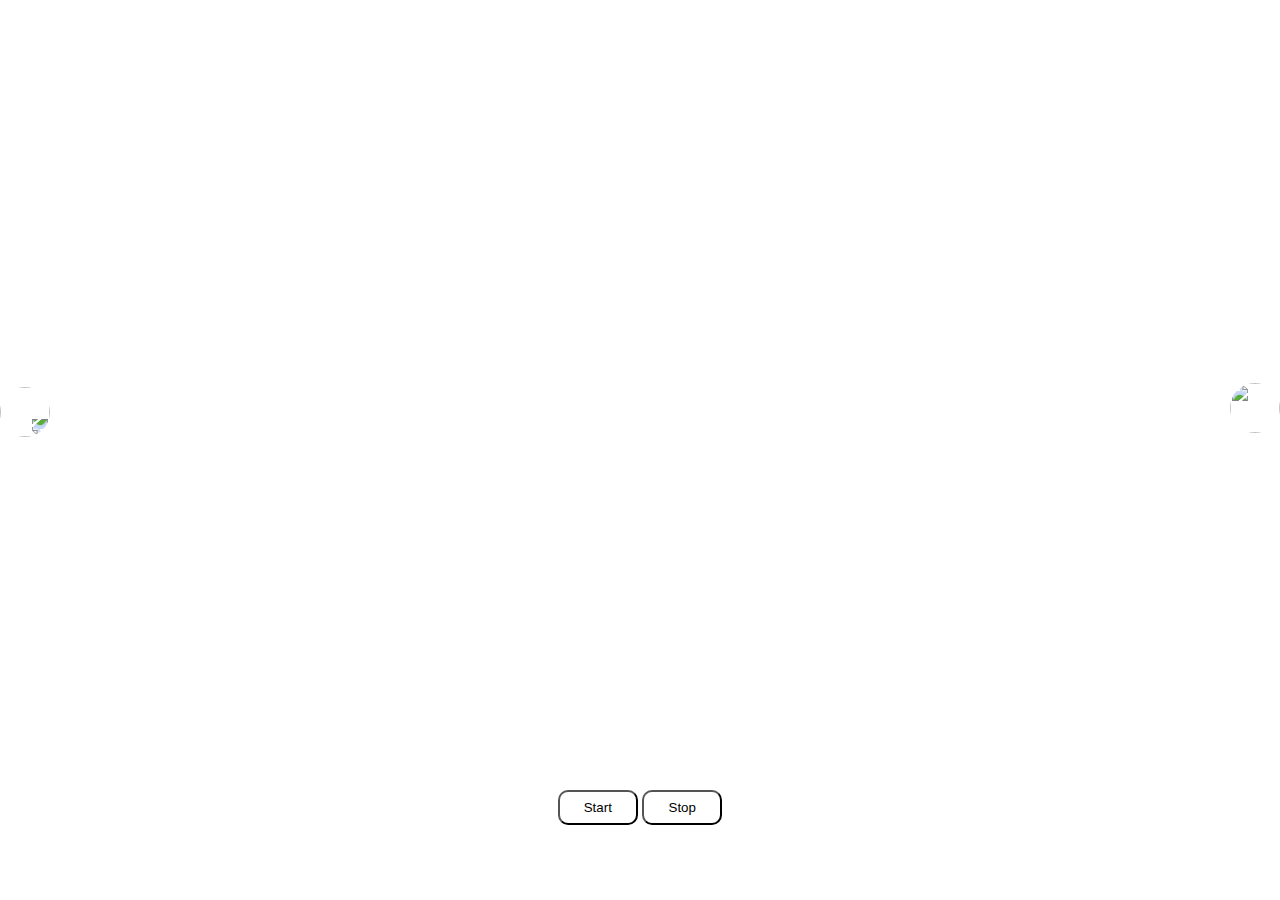
==== index.html @ b7ece48e "added slideshow with start, stop, next, previous button functionalities." ====
<!DOCTYPE html>
<html lang="en">

<head>
    <meta charset="UTF-8">
    <meta http-equiv="X-UA-Compatible" content="IE=edge">
    <meta name="viewport" content="width=device-width, initial-scale=1.0">
    <title>Slideshow</title>
    <link rel="stylesheet" href="index.css">
</head>

<body>
    <div class="navbar"></div>
    <div class="main_box">
        <div class="lft_btn"><img
                src="https://imgs.search.brave.com/rb1pg-EGF34oHZbF1BiZS4hxRlPBnF0rBDygB3-sCtg/rs:fit:512:512:1/g:ce/aHR0cHM6Ly93d3cu/ZnJlZWljb25zcG5n/LmNvbS91cGxvYWRz/L2Fycm93LWljb24t/LW15aWNvbmZpbmRl/ci0yMy5wbmc"
                alt=""></div>
        <div class="container"></div>
        <div class="rgt_btn"><img
                src="https://imgs.search.brave.com/rb1pg-EGF34oHZbF1BiZS4hxRlPBnF0rBDygB3-sCtg/rs:fit:512:512:1/g:ce/aHR0cHM6Ly93d3cu/ZnJlZWljb25zcG5n/LmNvbS91cGxvYWRz/L2Fycm93LWljb24t/LW15aWNvbmZpbmRl/ci0yMy5wbmc"
                alt=""></div>
    </div>
    <div class="controls">
        <button class="start">Start</button>
        <button class="stop">Stop</button>
    </div>
</body>

</html>
<script src="index.js"></script>
---- index.css ----
* {
    margin: 0px;
    padding: 0px;
    box-sizing: border-box;
    font-family: 'Segoe UI', Tahoma, Geneva, Verdana, sans-serif;
}

.navbar {
    height: 50px;
}

.main_box {
    display: flex;
}

.container {
    width: 1280px;
    height: 720px;
    /* border: 1px solid black; */
    margin: auto;
}

.container>img {
    width: 100%;
    height: 100%;
}

.lft_btn {
    /* border: 1px solid black; */
    margin-top: auto;
    margin-bottom: auto;
    cursor: pointer;
    transform: rotate(180deg);
}

.rgt_btn {
    /* border: 1px solid black; */
    margin-top: auto;
    margin-bottom: auto;
    cursor: pointer;
}

.lft_btn>img {
    /* border: 1px solid black; */
    width: 50px;
    height: 50px;
    border-radius: 50px;
}

.lft_btn>img:hover {
    background-color: rgb(207, 207, 207);
}

.rgt_btn>img {
    /* border: 1px solid black; */
    width: 50px;
    height: 50px;
    border-radius: 50px;
}

.rgt_btn>img:hover {
    background-color: rgb(207, 207, 207);
}

.controls {
    height: 50px;
    width: 200px;
    margin: auto;
    margin-top: 20px;
    text-align: center;
}

.start {
    height: 60%;
    background-color: transparent;
    border-radius: 10px;
    cursor: pointer;
    width: 40%;
    height: 70%;
}

.start:hover {
    background-color: rgb(0, 0, 0);
    color: white;
    font-size: medium;
}

.stop {
    height: 60%;
    background-color: transparent;
    border-radius: 10px;
    cursor: pointer;
    width: 40%;
    height: 70%;
}

.stop:hover {
    background-color: black;
    color: white;
    font-size: medium
}
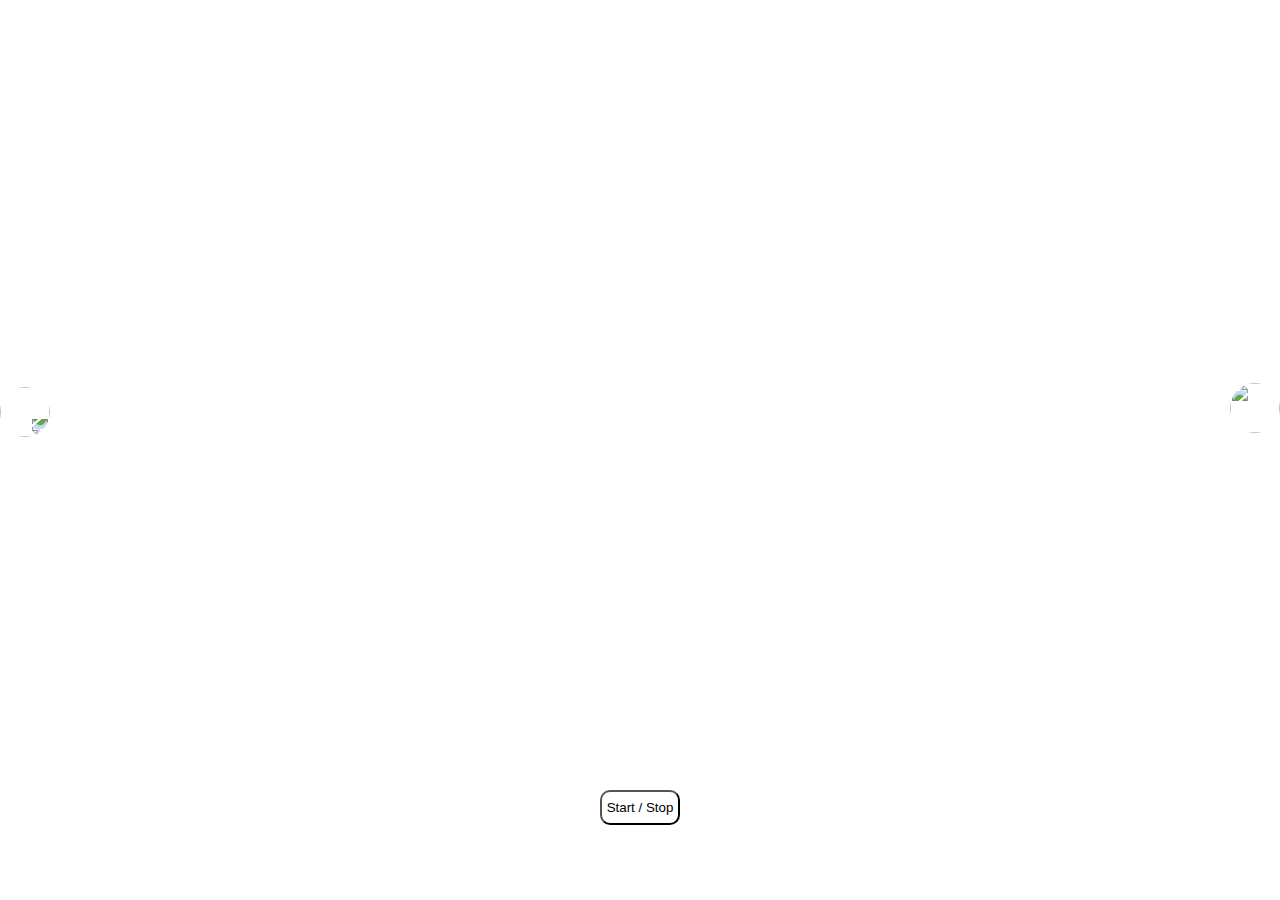
==== commit 4866ab67: "added start and stop functionality with single button" ====
--- a/index.html
+++ b/index.html
@@ -21,8 +21,7 @@
                 alt=""></div>
     </div>
     <div class="controls">
-        <button class="start">Start</button>
-        <button class="stop">Stop</button>
+        <button class="start">Start / Stop</button>
     </div>
 </body>
 
--- a/index.css
+++ b/index.css
@@ -82,7 +82,7 @@
 .start:hover {
     background-color: rgb(0, 0, 0);
     color: white;
-    font-size: medium;
+
 }
 
 .stop {
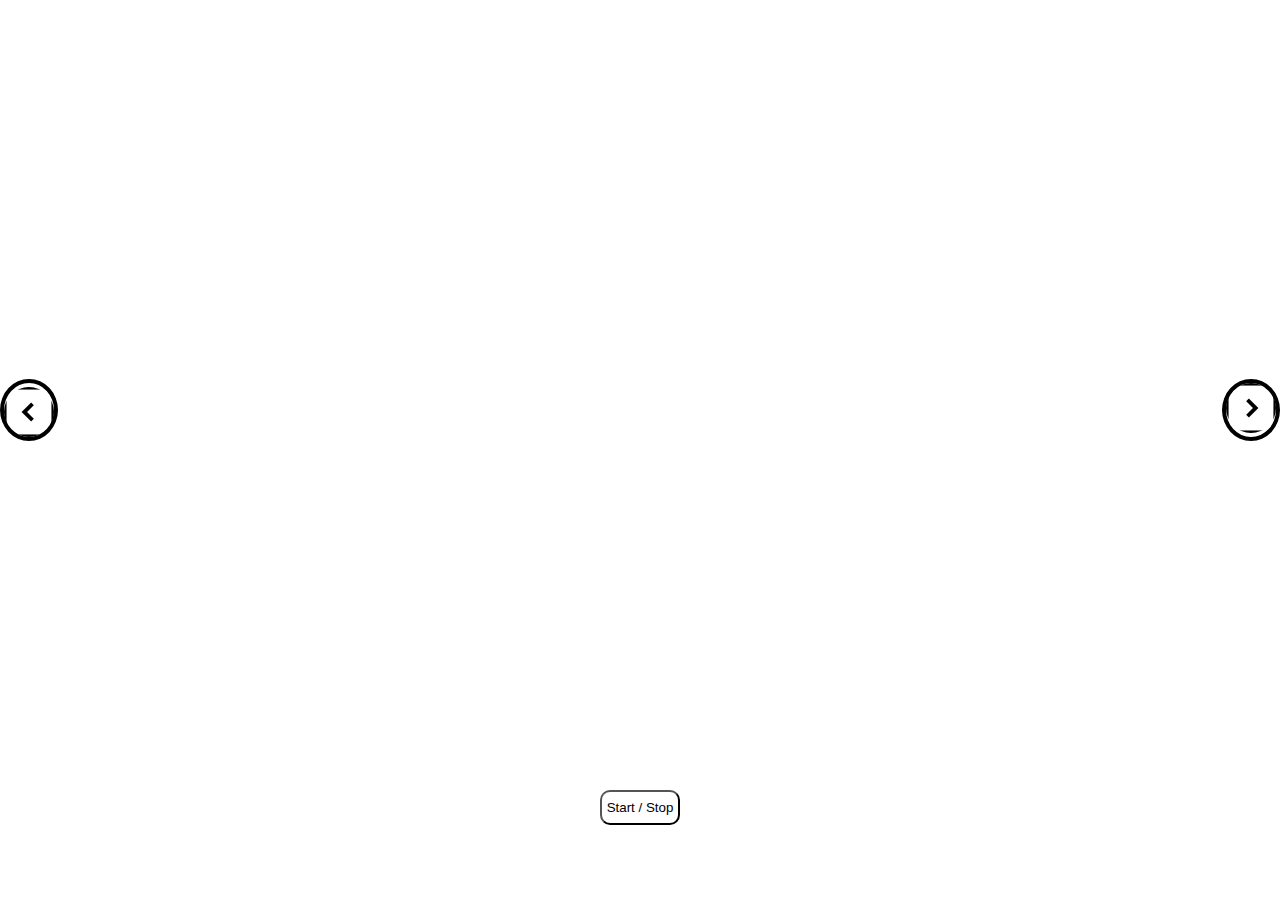
==== commit f82ff6ed: "fixed bug in changing images" ====
--- a/index.html
+++ b/index.html
@@ -12,13 +12,9 @@
 <body>
     <div class="navbar"></div>
     <div class="main_box">
-        <div class="lft_btn"><img
-                src="https://imgs.search.brave.com/rb1pg-EGF34oHZbF1BiZS4hxRlPBnF0rBDygB3-sCtg/rs:fit:512:512:1/g:ce/aHR0cHM6Ly93d3cu/ZnJlZWljb25zcG5n/LmNvbS91cGxvYWRz/L2Fycm93LWljb24t/LW15aWNvbmZpbmRl/ci0yMy5wbmc"
-                alt=""></div>
+        <div class="lft_btn"><img src="util/52204-right-arrow-square-button.webp" alt=""></div>
         <div class="container"></div>
-        <div class="rgt_btn"><img
-                src="https://imgs.search.brave.com/rb1pg-EGF34oHZbF1BiZS4hxRlPBnF0rBDygB3-sCtg/rs:fit:512:512:1/g:ce/aHR0cHM6Ly93d3cu/ZnJlZWljb25zcG5n/LmNvbS91cGxvYWRz/L2Fycm93LWljb24t/LW15aWNvbmZpbmRl/ci0yMy5wbmc"
-                alt=""></div>
+        <div class="rgt_btn"><img src="util/52204-right-arrow-square-button.webp" alt=""></div>
     </div>
     <div class="controls">
         <button class="start">Start / Stop</button>
--- a/index.css
+++ b/index.css
@@ -26,7 +26,8 @@
 }
 
 .lft_btn {
-    /* border: 1px solid black; */
+    border: 4px solid black;
+    border-radius: 50%;
     margin-top: auto;
     margin-bottom: auto;
     cursor: pointer;
@@ -34,7 +35,8 @@
 }
 
 .rgt_btn {
-    /* border: 1px solid black; */
+    border: 4px solid black;
+    border-radius: 50%;
     margin-top: auto;
     margin-bottom: auto;
     cursor: pointer;
@@ -44,7 +46,7 @@
     /* border: 1px solid black; */
     width: 50px;
     height: 50px;
-    border-radius: 50px;
+    border-radius: 50%;
 }
 
 .lft_btn>img:hover {
